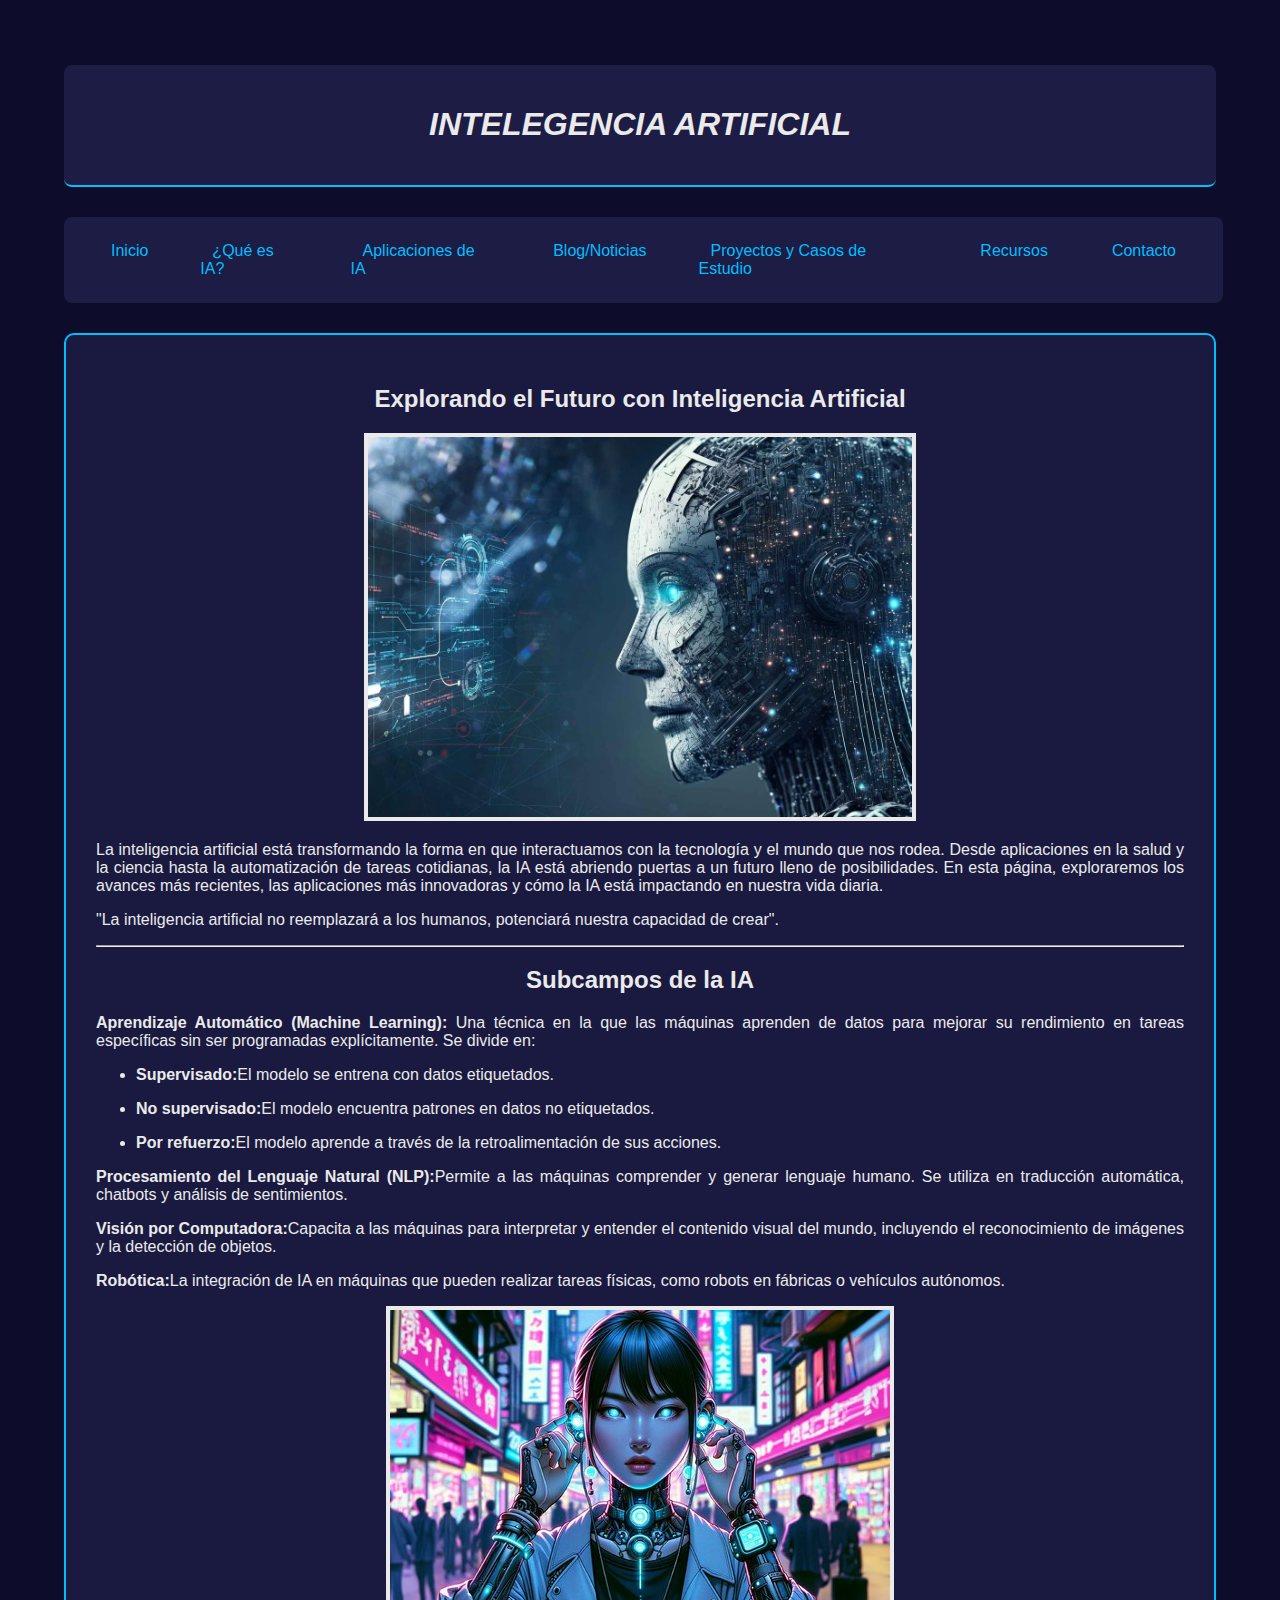
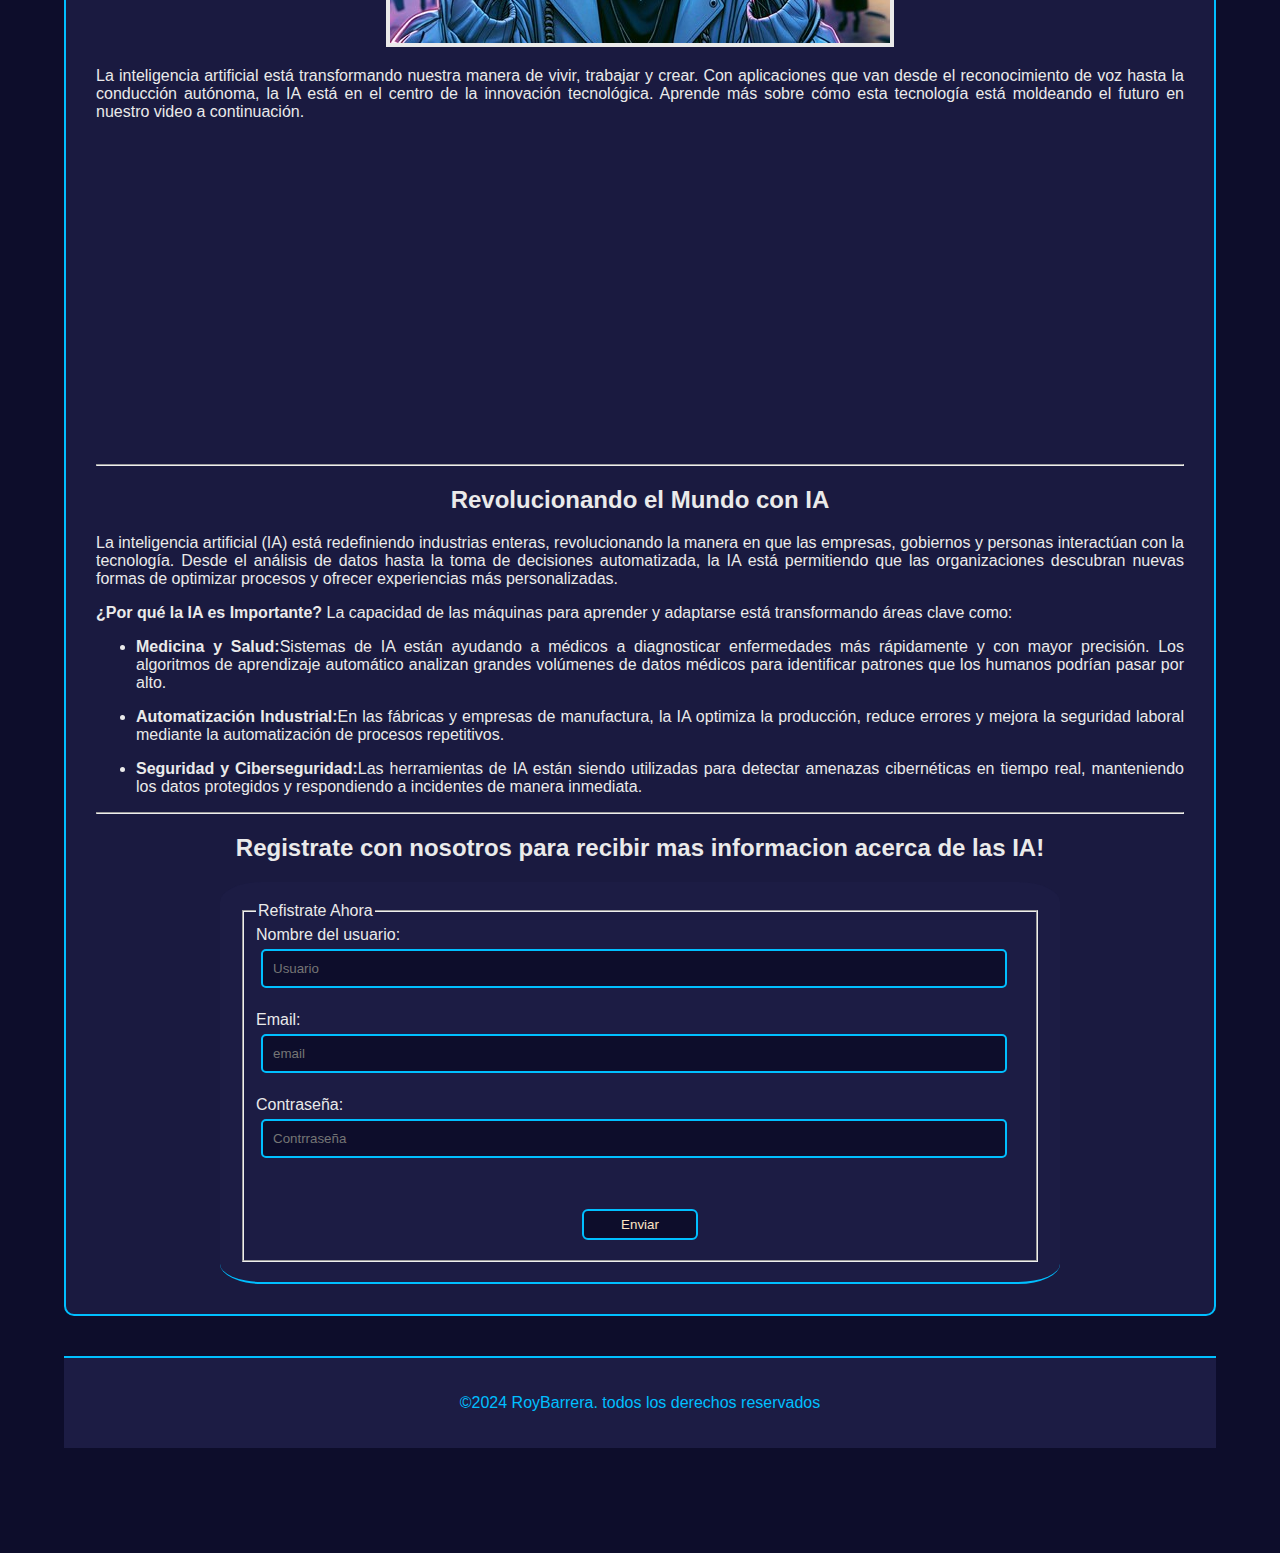
==== index.html @ 9a7de394 "Agregando archivos" ====
<!DOCTYPE html>
<html lang="es">
    <head>
        <meta charset="UTF-8">
        <meta name="viewport" content="width=device-width, initial-scale=1.0">
        <link rel="stylesheet" href="css/aspecto.css">
        <title>Que es la IA</title>
    </head>
    <body>
        <div class="contenedor">
            <div class="header">
                <h1 class="centrar"> <em>INTELEGENCIA ARTIFICIAL</em></h1>
            </div>
            <div class="navbar">
                <ul class="letras">
                    <!--ul>li*4>a-->
                    <li class="letrasnavbar"><a
                            href="index.html"
                            class="linksnavbar">Inicio</a></li>
                    <li class="letrasnavbar"><a href="definicion.html"
                            class="linksnavbar">¿Qué es
                            IA?</a></li>
                    <li class="letrasnavbar"><a
                            href="aplicaciones.html"
                            class="linksnavbar">Aplicaciones de IA</a></li>
                    <li class="letrasnavbar"><a
                            href="blog.html"
                            class="linksnavbar">Blog/Noticias</a></li>
                    <li class="letrasnavbar"><a href="proyectos.html"
                            class="linksnavbar">Proyectos
                            y Casos de
                            Estudio</a></li>
                    <li class="letrasnavbar"><a
                            href="recursos.html"
                            class="linksnavbar">Recursos</a></li>
                    <li class="letrasnavbar"><a
                            href="contacto.html"
                            class="linksnavbar">Contacto</a></li>
                </ul>
            </div>

            <div class="body">
                <div class="contenido">
                    <h2 class="centrar">Explorando el Futuro con Inteligencia
                        Artificial</h2>
                    <div class="centrar">
                        <img src="img/IA IMAGEN INICIO.webp" border="4"
                            width="50%">
                           
                    </div>
                    <div class="justificar">
                        <p>La inteligencia artificial está transformando la
                            forma en que interactuamos con la tecnología y el
                            mundo que nos rodea. Desde aplicaciones en la salud
                            y la ciencia hasta la automatización de tareas
                            cotidianas, la IA está abriendo puertas a un futuro
                            lleno de posibilidades. En esta página, exploraremos
                            los avances más recientes, las aplicaciones más
                            innovadoras y cómo la IA está impactando en nuestra
                            vida diaria.
                        </p>

                        <p>"La inteligencia artificial no reemplazará a los humanos, potenciará nuestra capacidad de crear".</p>

                        <hr>

                        <h2 class="centrar">Subcampos de la IA</h2>

                        <p><strong>Aprendizaje Automático (Machine
                                Learning):</strong> Una técnica en la que las
                            máquinas aprenden de datos para mejorar su
                            rendimiento en tareas específicas sin ser
                            programadas explícitamente. Se divide en:
                        </p>

                        <ul class="Viñetas">

                            <li><p><strong>Supervisado:</strong>El modelo se
                                    entrena con datos etiquetados.</p></li>
                            <li><p><strong>No supervisado:</strong>El modelo
                                    encuentra patrones en datos no
                                    etiquetados.</p></li>
                            <li><p><strong>Por refuerzo:</strong>El modelo
                                    aprende a través de la retroalimentación
                                    de sus acciones.</p></li>
                        </ul>
                        <p><strong>Procesamiento del Lenguaje Natural
                                (NLP):</strong>Permite a las máquinas
                            comprender y generar lenguaje humano. Se utiliza
                            en traducción automática, chatbots y análisis de
                            sentimientos.</p>
                        <p><strong>Visión por Computadora:</strong>Capacita
                            a las máquinas para interpretar y entender el
                            contenido visual del mundo, incluyendo el
                            reconocimiento de imágenes y la detección de
                            objetos.</p>
                        <p><strong>Robótica:</strong>La integración de IA en
                            máquinas que pueden realizar tareas físicas,
                            como robots en fábricas o vehículos
                            autónomos.</p>
                    </div>
                    <div class="centrar">
                        <img src="img/Imagen 2 inicio.jpeg" border="4">
                    </div>
                    <div class="justificar">
                        <p>La inteligencia artificial está transformando nuestra
                            manera de vivir, trabajar y crear. Con aplicaciones
                            que van desde el reconocimiento de voz hasta la
                            conducción autónoma, la IA está en el centro de la
                            innovación tecnológica. Aprende más sobre cómo esta
                            tecnología está moldeando el futuro en nuestro video
                            a continuación. </p>
                            <div class="centrar">
                            <iframe  width="560" height="315" src="https://www.youtube.com/embed/mchEk_DyBHQ" frameborder="0" ></iframe>
                        </div>
                        <hr>
                        <h2 class="centrar">Revolucionando el Mundo con IA</h2>
                        <p>La inteligencia artificial (IA) está redefiniendo
                            industrias enteras, revolucionando la manera en que
                            las empresas, gobiernos y personas interactúan con
                            la tecnología. Desde el análisis de datos hasta la
                            toma de decisiones automatizada, la IA está
                            permitiendo que las organizaciones descubran nuevas
                            formas de optimizar procesos y ofrecer experiencias
                            más personalizadas.</p>
                        <p><strong>¿Por qué la IA es Importante?</strong> La
                            capacidad de las máquinas para aprender y adaptarse
                            está transformando áreas clave como:</p>

                        <ul class="Viñetas">

                            <li><p><strong>Medicina y Salud:</strong>Sistemas de
                                    IA están ayudando a médicos a diagnosticar
                                    enfermedades más rápidamente y con mayor
                                    precisión. Los algoritmos de aprendizaje
                                    automático analizan grandes volúmenes de
                                    datos médicos para identificar patrones que
                                    los humanos podrían pasar por alto.</p></li>
                            <li><p><strong>Automatización Industrial:</strong>En
                                    las fábricas y empresas de manufactura, la
                                    IA optimiza la producción, reduce errores y
                                    mejora la seguridad laboral mediante la
                                    automatización de procesos
                                    repetitivos.</p></li>
                            <li><p><strong>Seguridad y
                                        Ciberseguridad:</strong>Las herramientas
                                    de IA están siendo utilizadas para detectar
                                    amenazas cibernéticas en tiempo real,
                                    manteniendo los datos protegidos y
                                    respondiendo a incidentes de manera
                                    inmediata.</p></li>
                        </ul>
                        <hr>
                        <h2 class="centrar">Registrate con nosotros para recibir mas informacion acerca de las IA!</h2>
                           
                    </div>
                    <form class="contacto">
                        <fieldset>
                         <legend>Refistrate Ahora</legend>
                         <label >Nombre del usuario:</label>
                         <input type="text" name="nombre" id="nombre" placeholder="Usuario" class="campotexto">
                         <br><br>
                         <label >Email:</label>
                         <input type="email" name="mail" id="mail"placeholder="email" class="campotexto"> 
                         <br><br>
                         <label >Contraseña: </label>
                         <input type="password" name="pass" id="pass"placeholder="Contrraseña" class="campotexto">
                         <br><br>   
                         <br>
                         <input type="button" value="Enviar" class="campoboton">
                        </fieldset>
                    </form> 

                </div>
            </div>
            <div class="footer">
                <p>&copy;2024 RoyBarrera. todos los derechos reservados</p>
            </div>
        </div>

    </body>
</html>
---- css/aspecto.css ----
body {
    font-family: 'Roboto', sans-serif;
    margin: 0;
    padding: 0;
    background-color: #0D0D2B;
    color: #EAEAEA;

}

/*header*/
.header {
    color: #EAEAEA;
    padding: 20px;
    background-color: #1C1C44;
    border-bottom: 2px solid #00BFFF;
    border-radius: 8px;
}

/*navbar*/
.navbar {
    width: 98%;
    max-width: 1200px;
    padding: 15px;
    margin: 30px auto;
    display: flex;
    justify-content: space-between;
    align-items: center;
    background-color: #1C1C44;
    border-radius: 8px;
}

ul.letras {
    padding: 0;
    margin: 0;
    list-style: none;
    display: flex;
}

li.letrasnavbar {
    padding: 10px 20px;
}

a.linksnavbar {
    color: #00BFFF;
    text-decoration: none;
    padding: 8px 12px;
    transition: background-color 0.3s;
    border-radius: 5px;
}

a.linksnavbar:hover {
    background-color: #0D0D2B;
    color: #EAEAEA;
    border-radius: 8px;
}

/*justificar texto*/
.centrar {
    text-align: center;
}

.justificar {
    text-align: justify;
}

/*Contenido de la pagina*/
.contenedor {
    padding: 25px;
    margin: 40px auto;
    width: 90%;
    max-width: 1200px;
}

.contenido {
    padding: 30px;
    background-color: #1A1A40;
    border: 2px solid #00BFFF;
    border-radius: 10px;
    color: #EAEAEA;
}

/*Imagenes*/
a.imagenesproyecto {
    padding: 0;
    margin: 0;
    color: #00BFFF;
    transition: background-color 0.3s;
}

.imagenesproyecto:hover {
    background-color: #00BFFF;
    color: #EAEAEA;
    border-radius: 6px;
}




/*Formularios*/
form.contacto {
    max-width: 800px;
    margin: 0 auto;
    padding: 20px;
    background-color: #1C1C44;
    border-radius: 5%;
    border-bottom: 2px solid #00BFFF;
}

.campotexto {
    width: 94%;
    padding: 10px;
    border: 2px solid #00BFFF;
    border-radius: 5px;
    background-color: #0D0D2B;
    color: #EAEAEA;
    margin: 5px;
}

.campoboton {
    display: block;
    width: 15%;
    margin: 10px auto;
    padding: 6px;
    border-radius: 6px;
    background-color: #0D0D2B;
    color: bisque;
    border: 2px solid #00BFFF;
    transition: background-color 0.3s;
}


.campoboton:hover {
    background-color: #00BFFF;
    color: #0D0D2B;
    border-radius: 6px;
}



/*footer*/
.footer {
    background-color: #1C1C44;
    color: #00BFFF;
    text-align: center;
    padding: 20px 0;
    width: 100%;
    margin: 40px 0;
    border-top: 2px solid #00BFFF;
}
@media (max-width: 768px) {
    .navbar {
        flex-direction: column;
        align-items: center;
        padding: 10px;
    }

    ul.letras {
        flex-direction: column;
        width: 100%;
    }

    li.letrasnavbar {
        text-align: center;
        width: 100%;
        padding: 10px 0;
    }

    
}
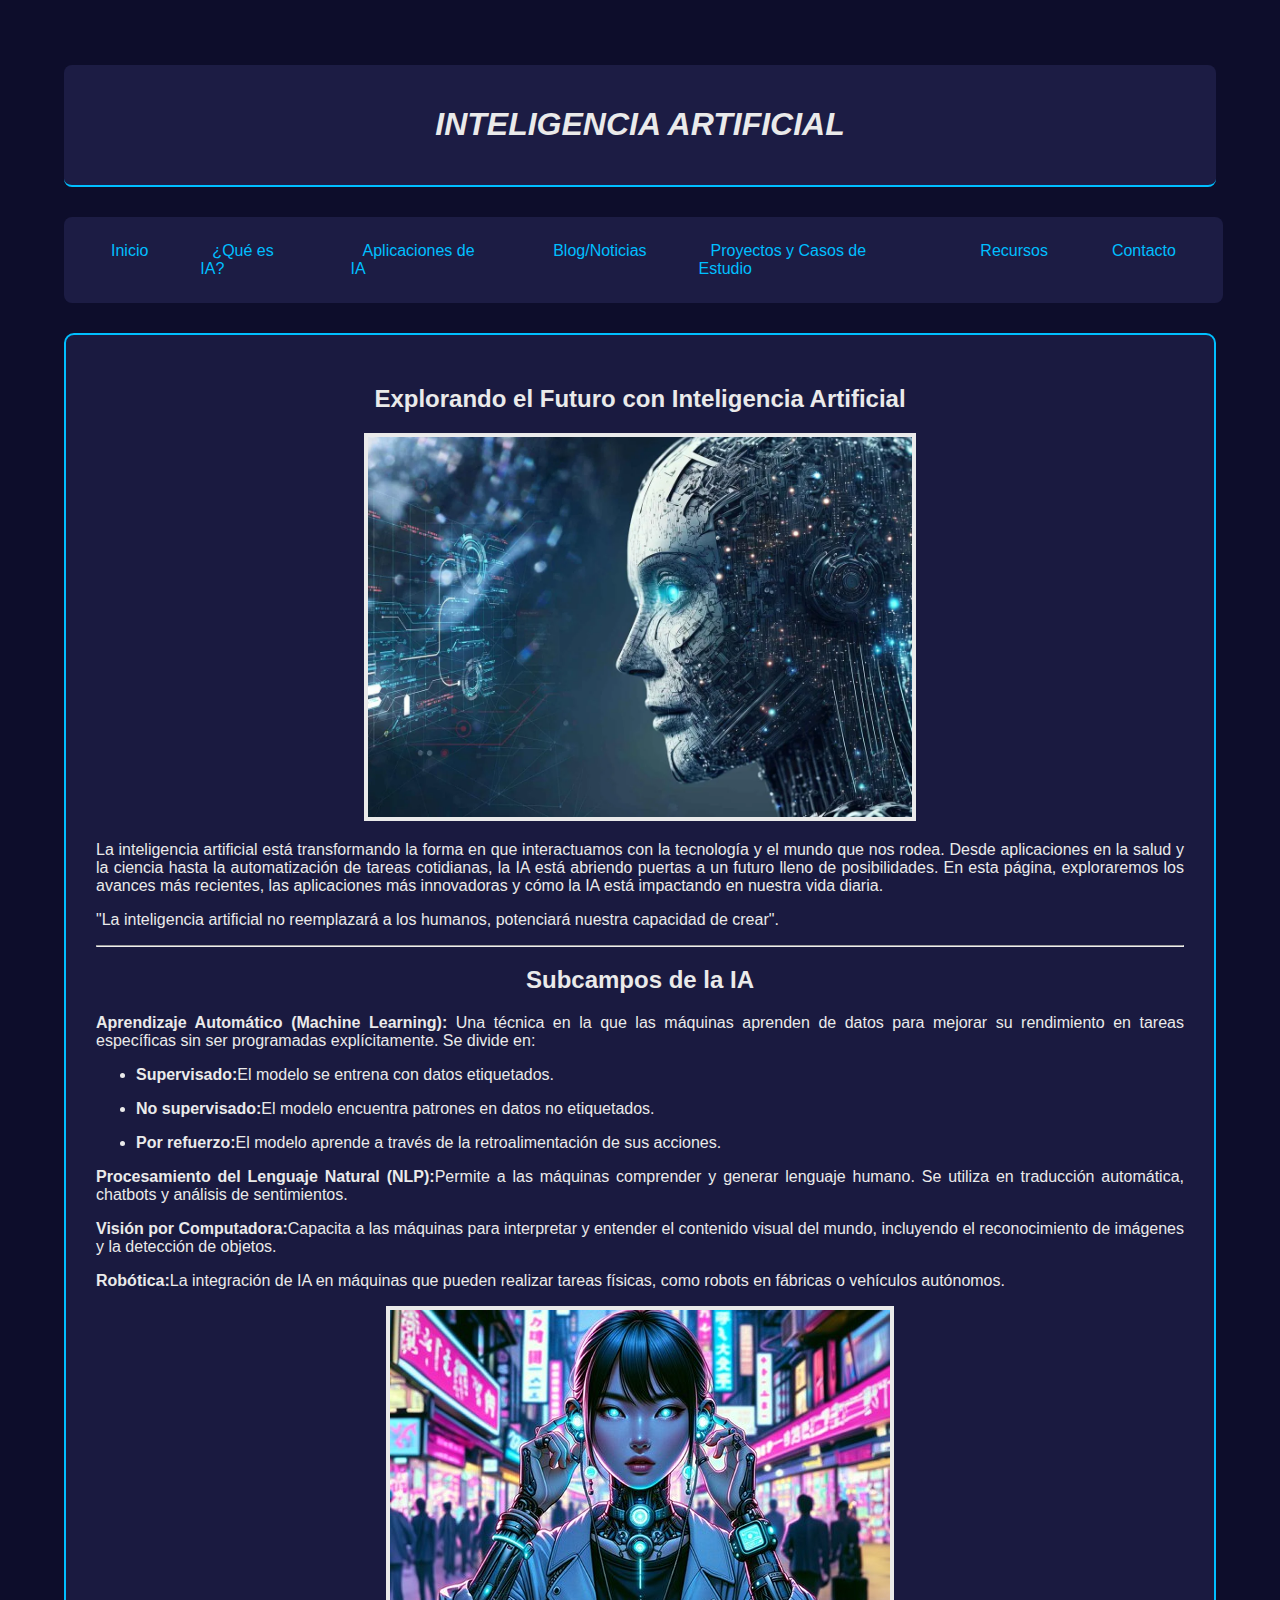
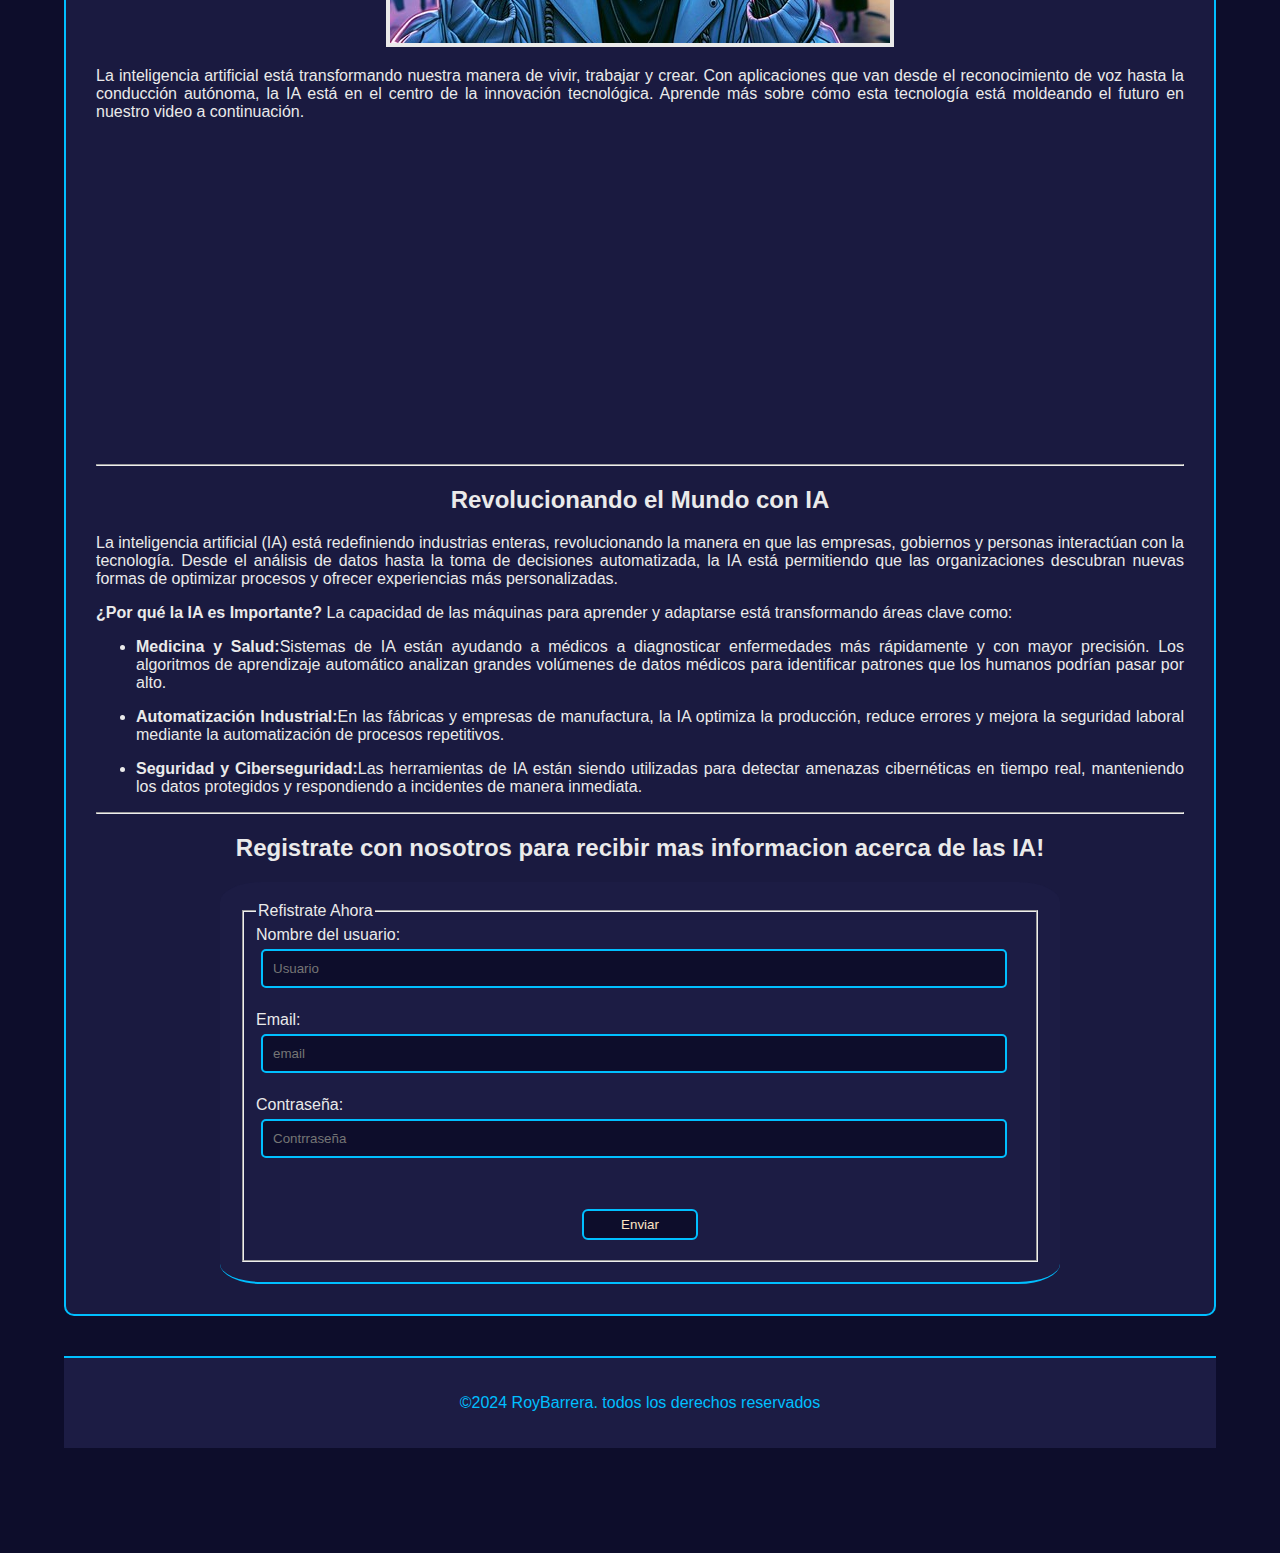
==== commit ff3c63bd: "Se corrigio ortografia" ====
--- a/index.html
+++ b/index.html
@@ -9,7 +9,7 @@
     <body>
         <div class="contenedor">
             <div class="header">
-                <h1 class="centrar"> <em>INTELEGENCIA ARTIFICIAL</em></h1>
+                <h1 class="centrar"> <em>INTELIGENCIA ARTIFICIAL</em></h1>
             </div>
             <div class="navbar">
                 <ul class="letras">
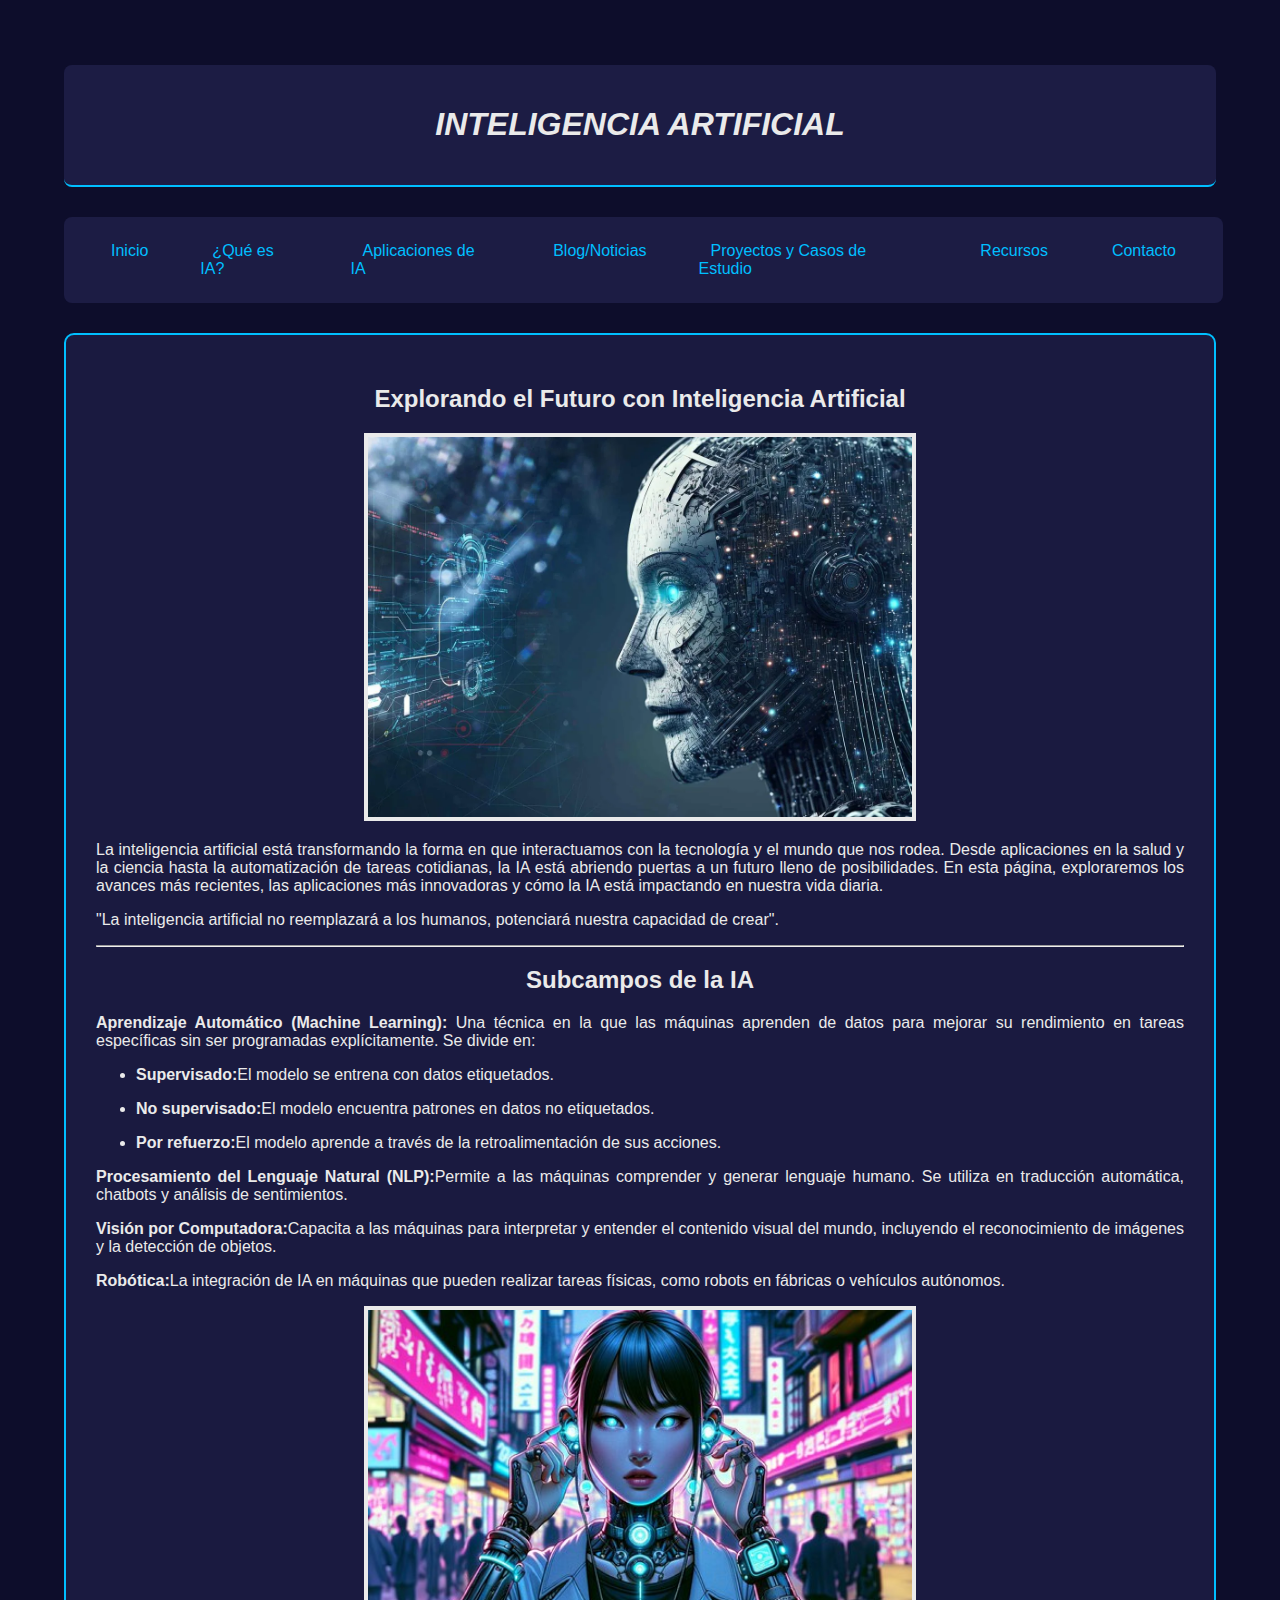
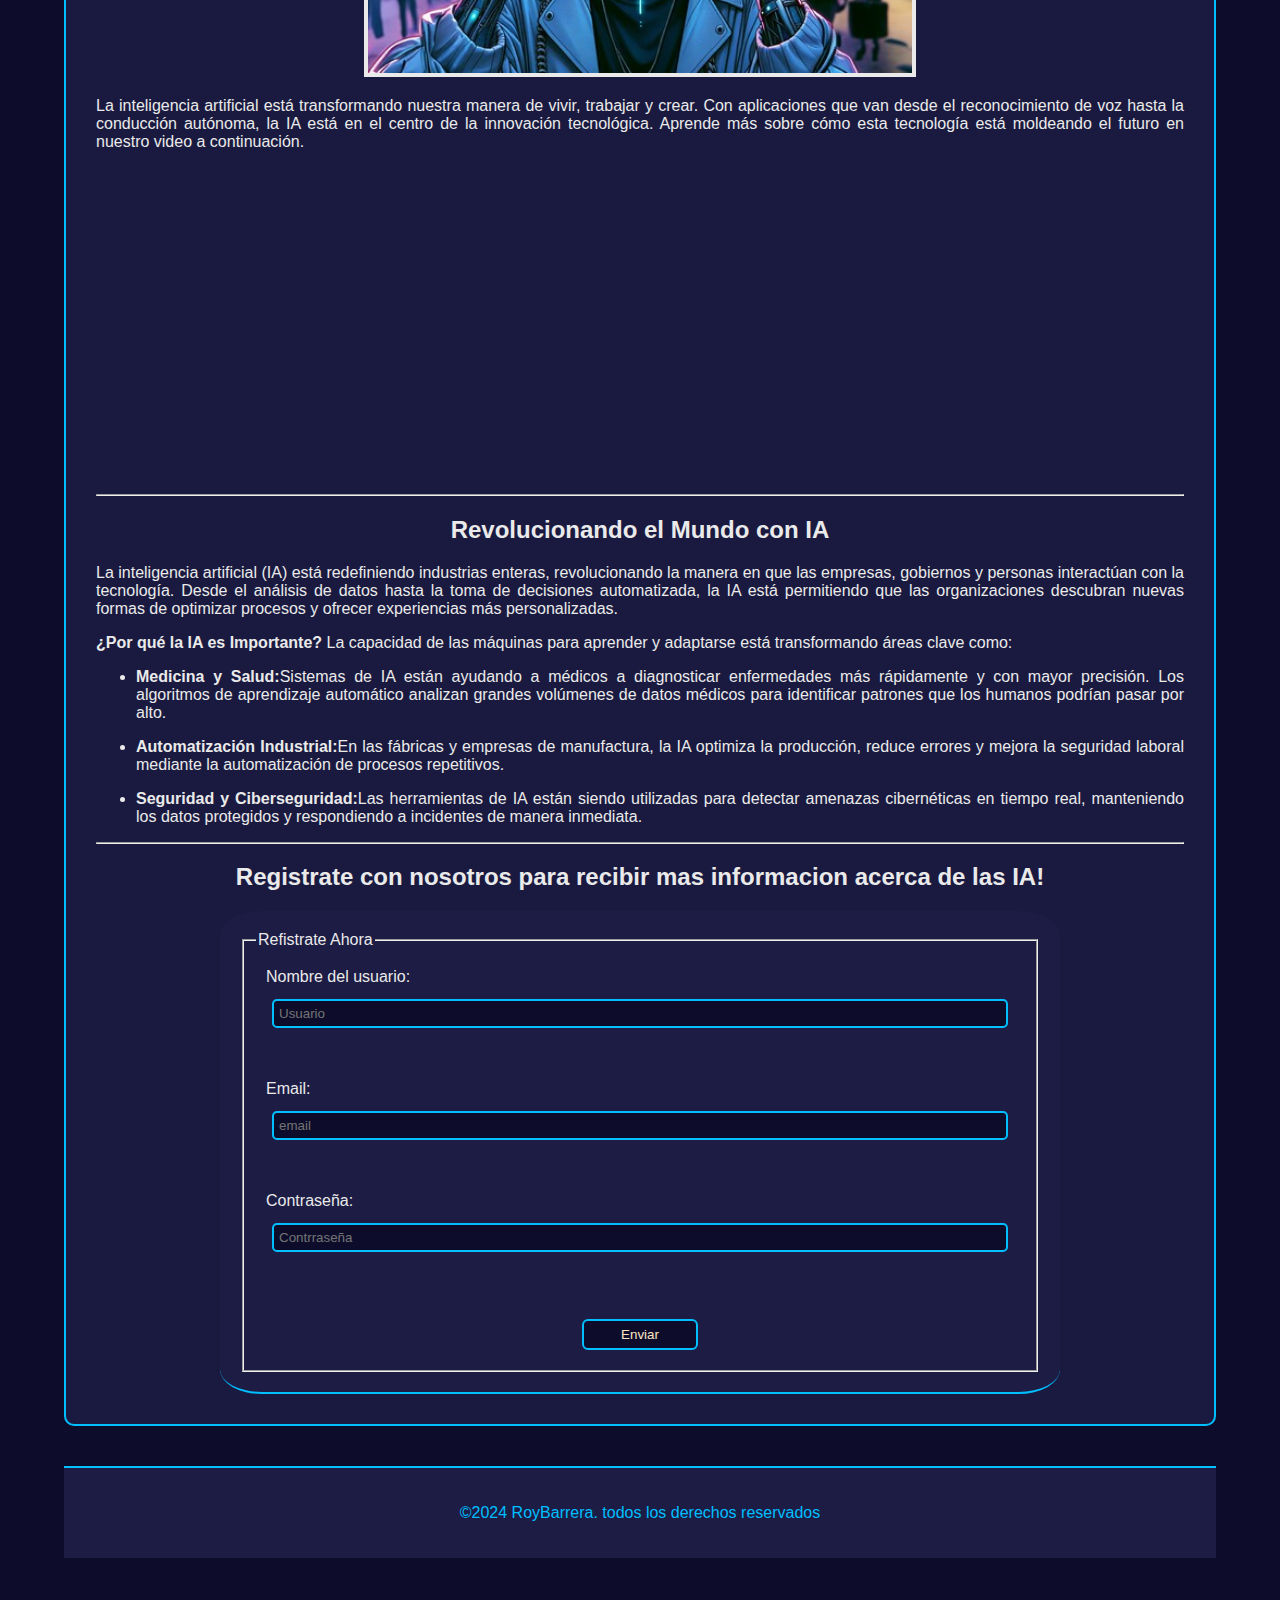
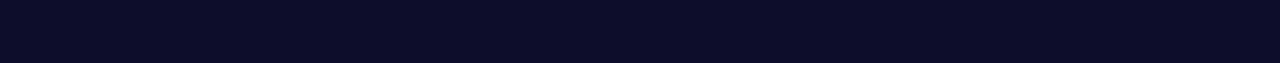
==== commit 7ee396a9: "se corrigieron detalles del formulario y se arreglo el tamaño de los videos" ====
--- a/index.html
+++ b/index.html
@@ -46,7 +46,7 @@
                     <div class="centrar">
                         <img src="img/IA IMAGEN INICIO.webp" border="4"
                             width="50%">
-                           
+
                     </div>
                     <div class="justificar">
                         <p>La inteligencia artificial está transformando la
@@ -100,7 +100,9 @@
                             autónomos.</p>
                     </div>
                     <div class="centrar">
-                        <img src="img/Imagen 2 inicio.jpeg" border="4">
+                        <img src="img/Imagen 2 inicio.jpeg" border="4"
+                            border="4"
+                            width="50%">
                     </div>
                     <div class="justificar">
                         <p>La inteligencia artificial está transformando nuestra
@@ -110,8 +112,10 @@
                             innovación tecnológica. Aprende más sobre cómo esta
                             tecnología está moldeando el futuro en nuestro video
                             a continuación. </p>
-                            <div class="centrar">
-                            <iframe  width="560" height="315" src="https://www.youtube.com/embed/mchEk_DyBHQ" frameborder="0" ></iframe>
+                        <div class="centrar">
+                            <iframe width="560" height="315"
+                                src="https://www.youtube.com/embed/mchEk_DyBHQ"
+                                frameborder="0" ></iframe>
                         </div>
                         <hr>
                         <h2 class="centrar">Revolucionando el Mundo con IA</h2>
@@ -151,25 +155,30 @@
                                     inmediata.</p></li>
                         </ul>
                         <hr>
-                        <h2 class="centrar">Registrate con nosotros para recibir mas informacion acerca de las IA!</h2>
-                           
+                        <h2 class="centrar">Registrate con nosotros para recibir
+                            mas informacion acerca de las IA!</h2>
+
                     </div>
                     <form class="contacto">
                         <fieldset>
-                         <legend>Refistrate Ahora</legend>
-                         <label >Nombre del usuario:</label>
-                         <input type="text" name="nombre" id="nombre" placeholder="Usuario" class="campotexto">
-                         <br><br>
-                         <label >Email:</label>
-                         <input type="email" name="mail" id="mail"placeholder="email" class="campotexto"> 
-                         <br><br>
-                         <label >Contraseña: </label>
-                         <input type="password" name="pass" id="pass"placeholder="Contrraseña" class="campotexto">
-                         <br><br>   
-                         <br>
-                         <input type="button" value="Enviar" class="campoboton">
+                            <legend>Refistrate Ahora</legend>
+                            <label class="label">Nombre del usuario:</label>
+                            <input type="text" name="nombre" id="nombre"
+                                placeholder="Usuario" class="campotexto">
+                            <br><br>
+                            <label class="label">Email:</label>
+                            <input type="email" name="mail" id="mail"
+                                placeholder="email" class="campotexto">
+                            <br><br>
+                            <label class="label">Contraseña: </label>
+                            <input type="password" name="pass" id="pass"
+                                placeholder="Contrraseña" class="campotexto">
+                            <br><br>
+                            <br>
+                            <input type="button" value="Enviar"
+                                class="campoboton">
                         </fieldset>
-                    </form> 
+                    </form>
 
                 </div>
             </div>
--- a/css/aspecto.css
+++ b/css/aspecto.css
@@ -106,14 +106,22 @@
     border-bottom: 2px solid #00BFFF;
 }
 
+.label{
+    
+    padding: 10px;
+    margin: 3px auto;
+    display: block;
+}
+
 .campotexto {
     width: 94%;
-    padding: 10px;
+    padding: 5px;
     border: 2px solid #00BFFF;
     border-radius: 5px;
     background-color: #0D0D2B;
     color: #EAEAEA;
-    margin: 5px;
+    margin: 3px auto;
+    display: block;
 }
 
 .campoboton {
@@ -147,6 +155,7 @@
     margin: 40px 0;
     border-top: 2px solid #00BFFF;
 }
+
 @media (max-width: 768px) {
     .navbar {
         flex-direction: column;
@@ -157,6 +166,7 @@
     ul.letras {
         flex-direction: column;
         width: 100%;
+
     }
 
     li.letrasnavbar {
@@ -165,5 +175,16 @@
         padding: 10px 0;
     }
 
-    
+    .centrar {
+        display: flex;
+        justify-content: center;
+        align-items: center;
+        padding: 10px;
+    }
+
+    .centrar iframe {
+        width: 100%;
+        max-width: 560px;
+        height: auto;
+    }
 }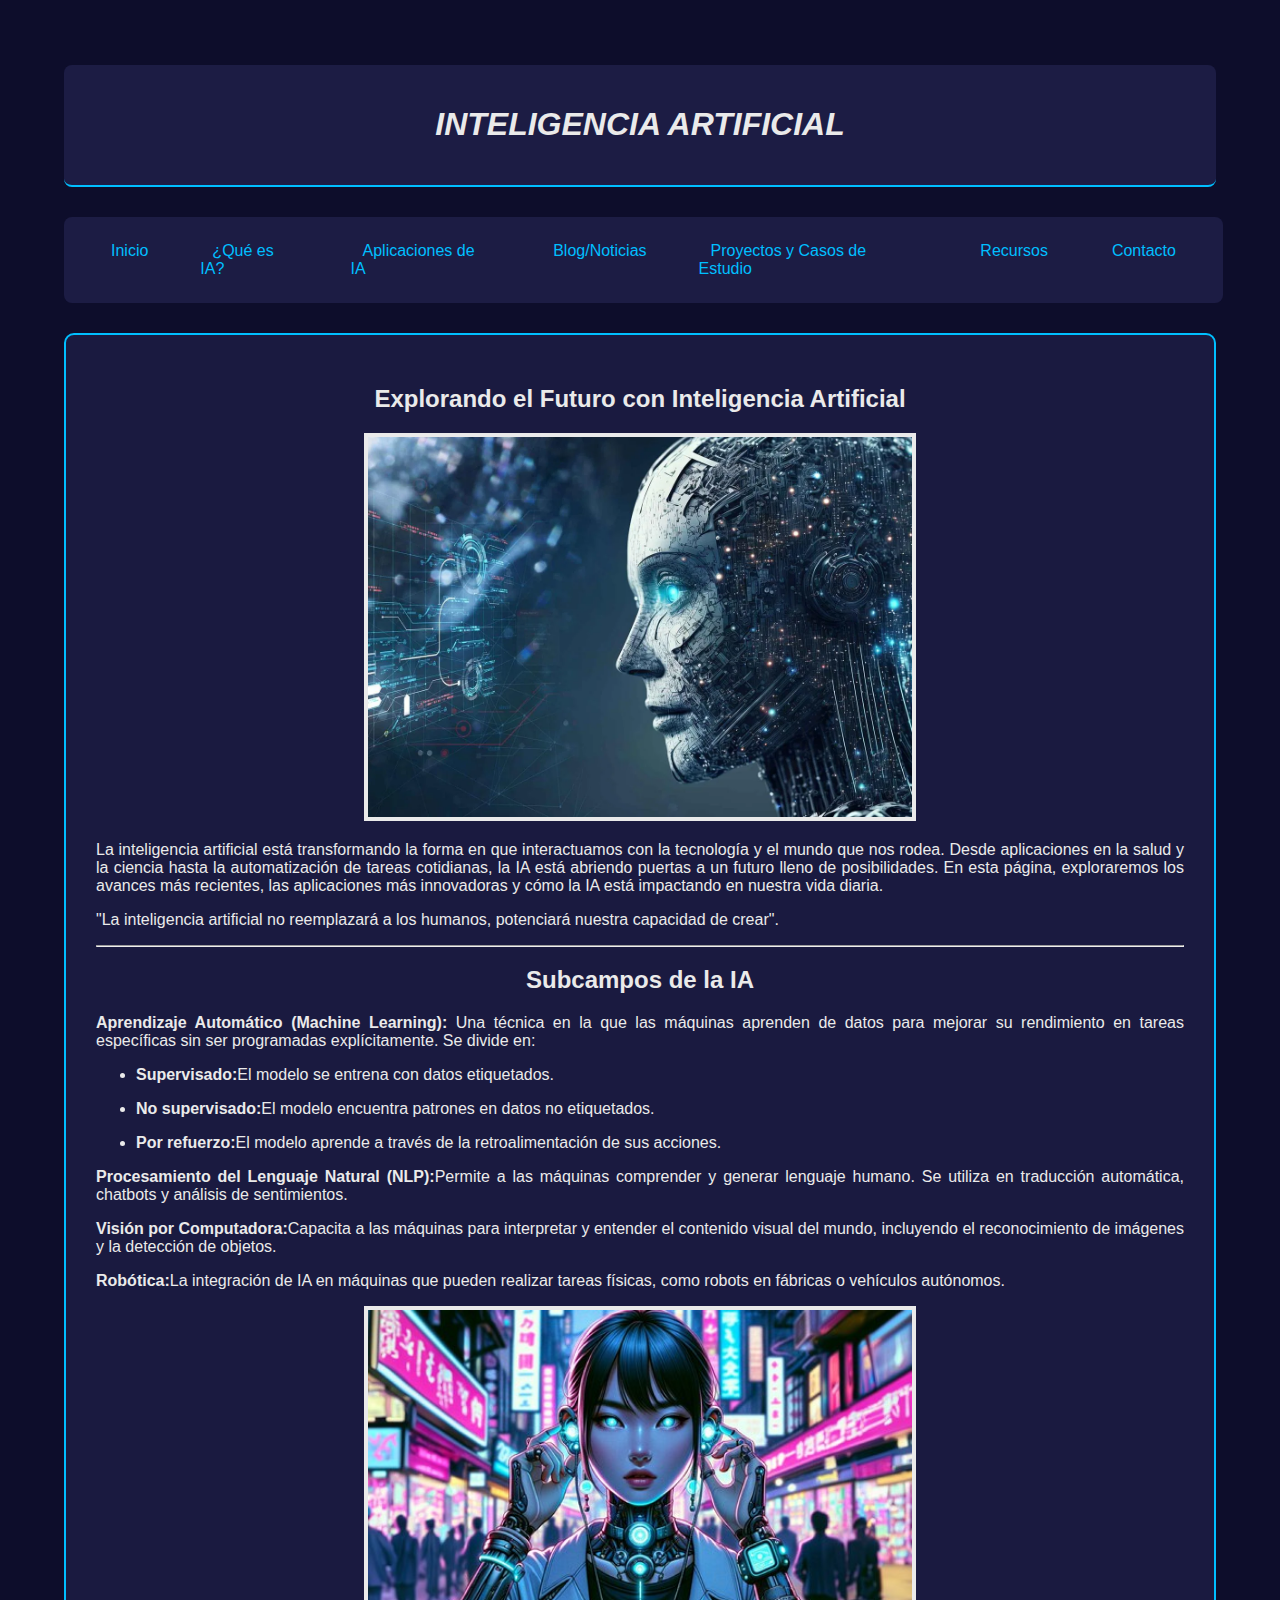
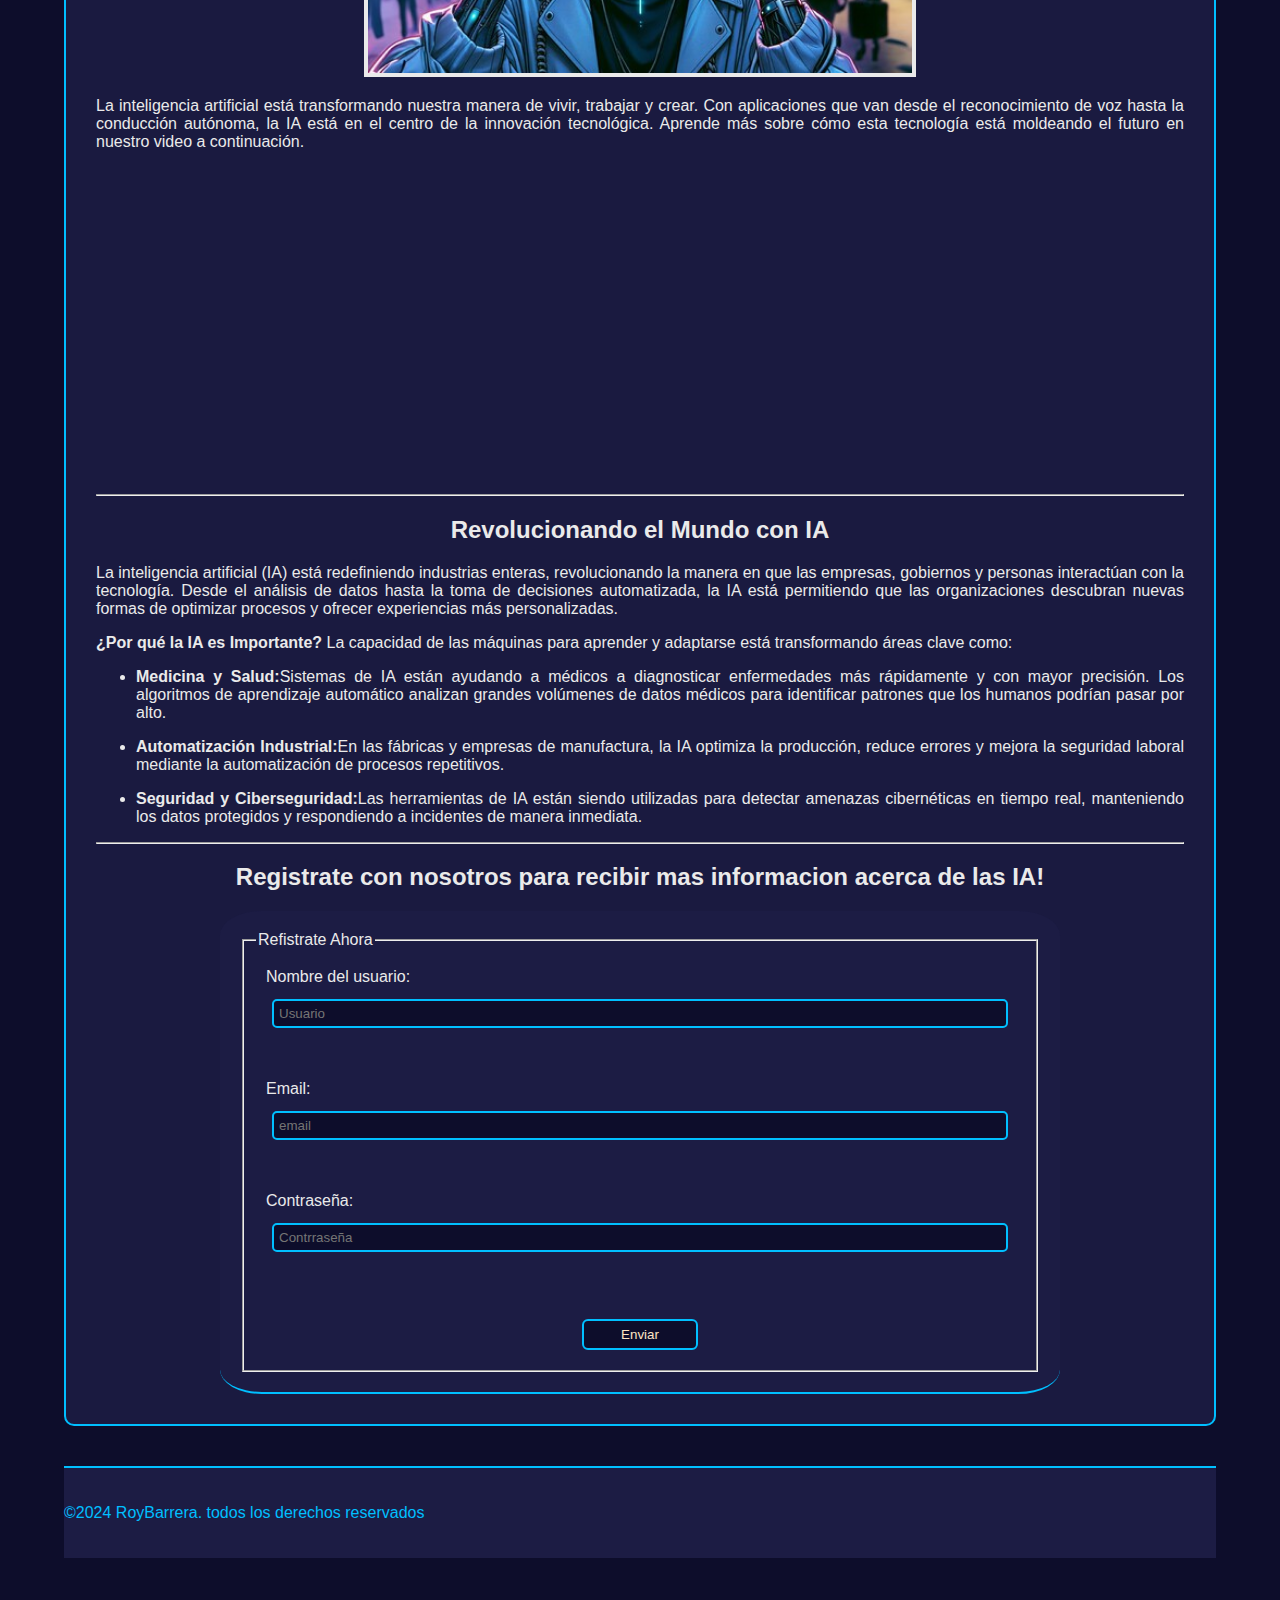
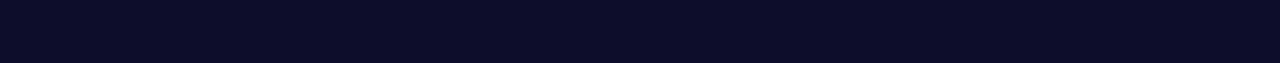
==== commit c0190d6e: "se hicieron cambios en el boton enviar" ====
--- a/index.html
+++ b/index.html
@@ -113,7 +113,7 @@
                             tecnología está moldeando el futuro en nuestro video
                             a continuación. </p>
                         <div class="centrar">
-                            <iframe width="560" height="315"
+                            <iframe width="560" height="315" class="videos"
                                 src="https://www.youtube.com/embed/mchEk_DyBHQ"
                                 frameborder="0" ></iframe>
                         </div>
--- a/css/aspecto.css
+++ b/css/aspecto.css
@@ -1,5 +1,5 @@
 body {
-    font-family: 'Roboto', sans-serif;
+    font-family: sans-serif;
     margin: 0;
     padding: 0;
     background-color: #0D0D2B;
@@ -129,6 +129,7 @@
     width: 15%;
     margin: 10px auto;
     padding: 6px;
+    text-align: center;
     border-radius: 6px;
     background-color: #0D0D2B;
     color: bisque;
@@ -149,7 +150,6 @@
 .footer {
     background-color: #1C1C44;
     color: #00BFFF;
-    text-align: center;
     padding: 20px 0;
     width: 100%;
     margin: 40px 0;
@@ -181,10 +181,16 @@
         align-items: center;
         padding: 10px;
     }
-
-    .centrar iframe {
+    .videos{
         width: 100%;
         max-width: 560px;
         height: auto;
     }
+    .campoboton{
+        text-align: center;
+        width: 30%;
+        padding: 10px 0;   
+    }
+
+    
 }